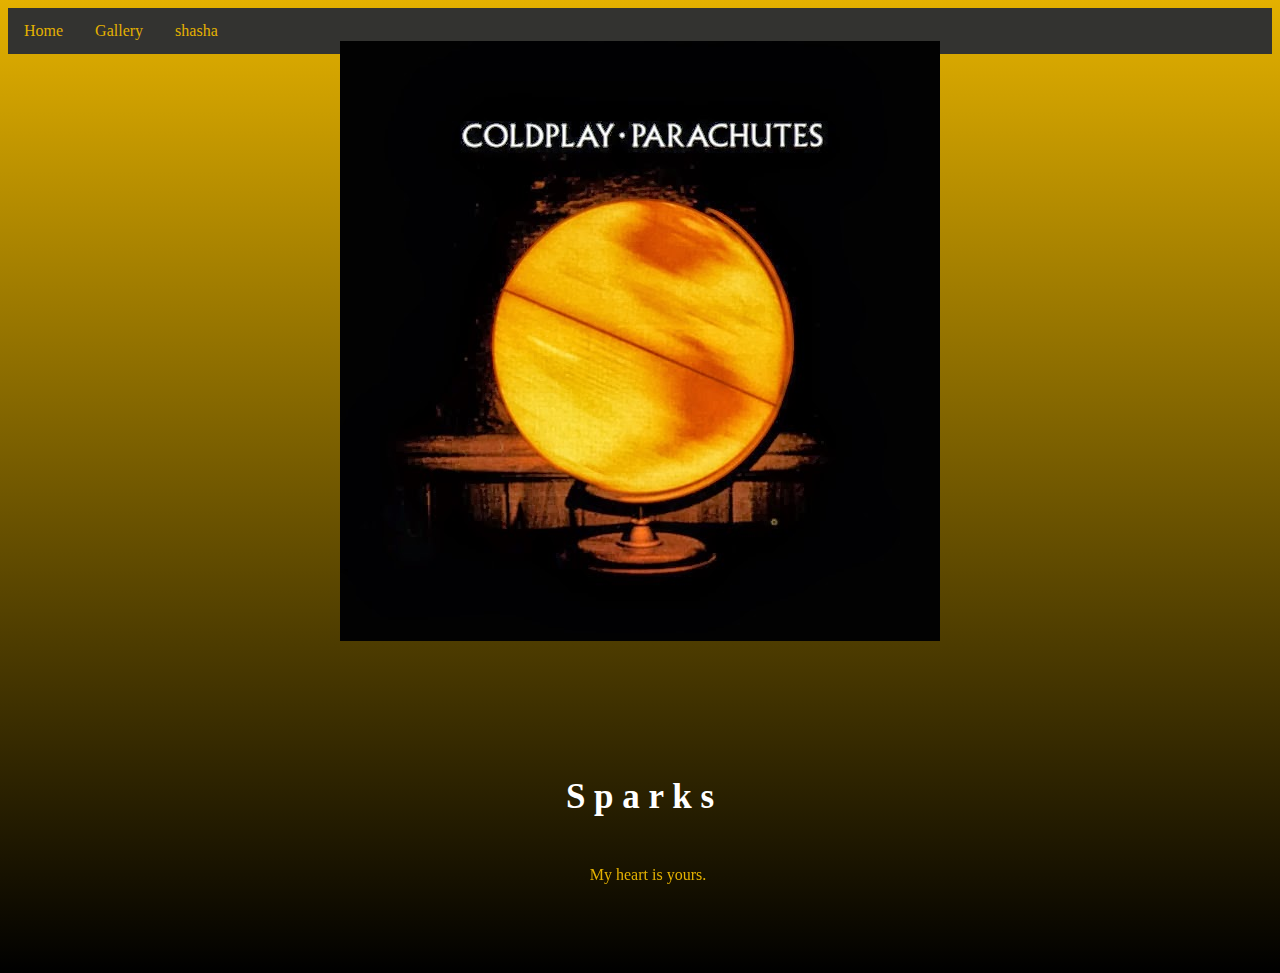
==== index.html @ d2904674 "Update index.html" ====
<html>
<head>
<style>
 ul{
     font-family:Times New Roman;
	 list-style-type:none;
	 margin:0;
	 padding:0;
	 overflow:hidden;
	 background-color:#333330;
	 }
	 li{
	 float:left;
	 } 
	 li a{
	 display:block;
	 color:#e4b100;
	 text-align:center;
	 padding:14px 16px;
	 text-decoration:none;
	 }
	 li a:hover{
	 background-color:#000000;
	 }
	 
	 .coldplay {
	
	 }
	 
	 H1{
	 color:white;
	 font-family:'Consolas';
	 font-size:35px;
	 text-align:center;
	 }
 
 #cont {
 padding:125px;
 }
 
footer {
color:e4b100;
bottom:0;
width:100%;
text-align:center;
position:fixed;
}

</style>
</head>
<body style="background: linear-gradient(#e4b100, black">

     <section>
     <ul>
	 <li><a href="index.html">Home</a></li>
	 <li><a href="gallery.html">Gallery</a></li>
	 <li><a href="">shasha</a></li>
	 </ul>
     </section>
	 
	 <section>
<div style="display:flex;
	 justify-content: center;
	 align-items: center;
	 height: 65%;">	 
	 <img id="image" src="coldplay-parachutes.jpg" class="coldplay">
	 </div>
	 
	 
	 
	 <div id="cont">
		<H1>S p a r k s</H1>
	 </div>
	 </section>
	 <footer>
	 <p>My heart is yours.</p>
	 </footer>
</body>	
</html>
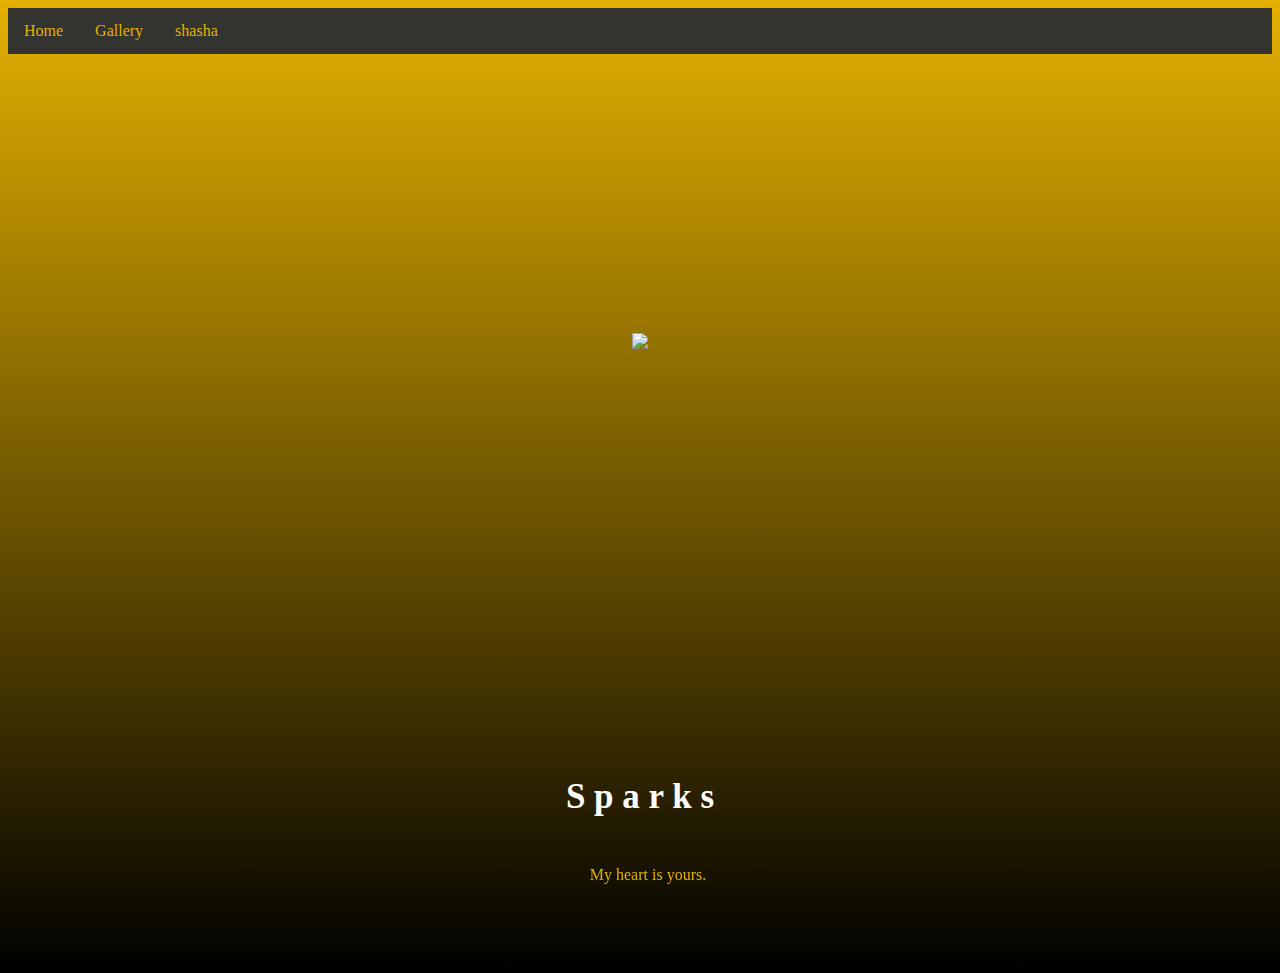
==== commit f501cdba: "Update index.html" ====
--- a/index.html
+++ b/index.html
@@ -63,7 +63,7 @@
 	 justify-content: center;
 	 align-items: center;
 	 height: 65%;">	 
-	 <img id="image" src="coldplay-parachutes.jpg" class="coldplay">
+	 <img id="image" src="coldplay-parachutes.JPG" class="coldplay">
 	 </div>
 	 
 	 
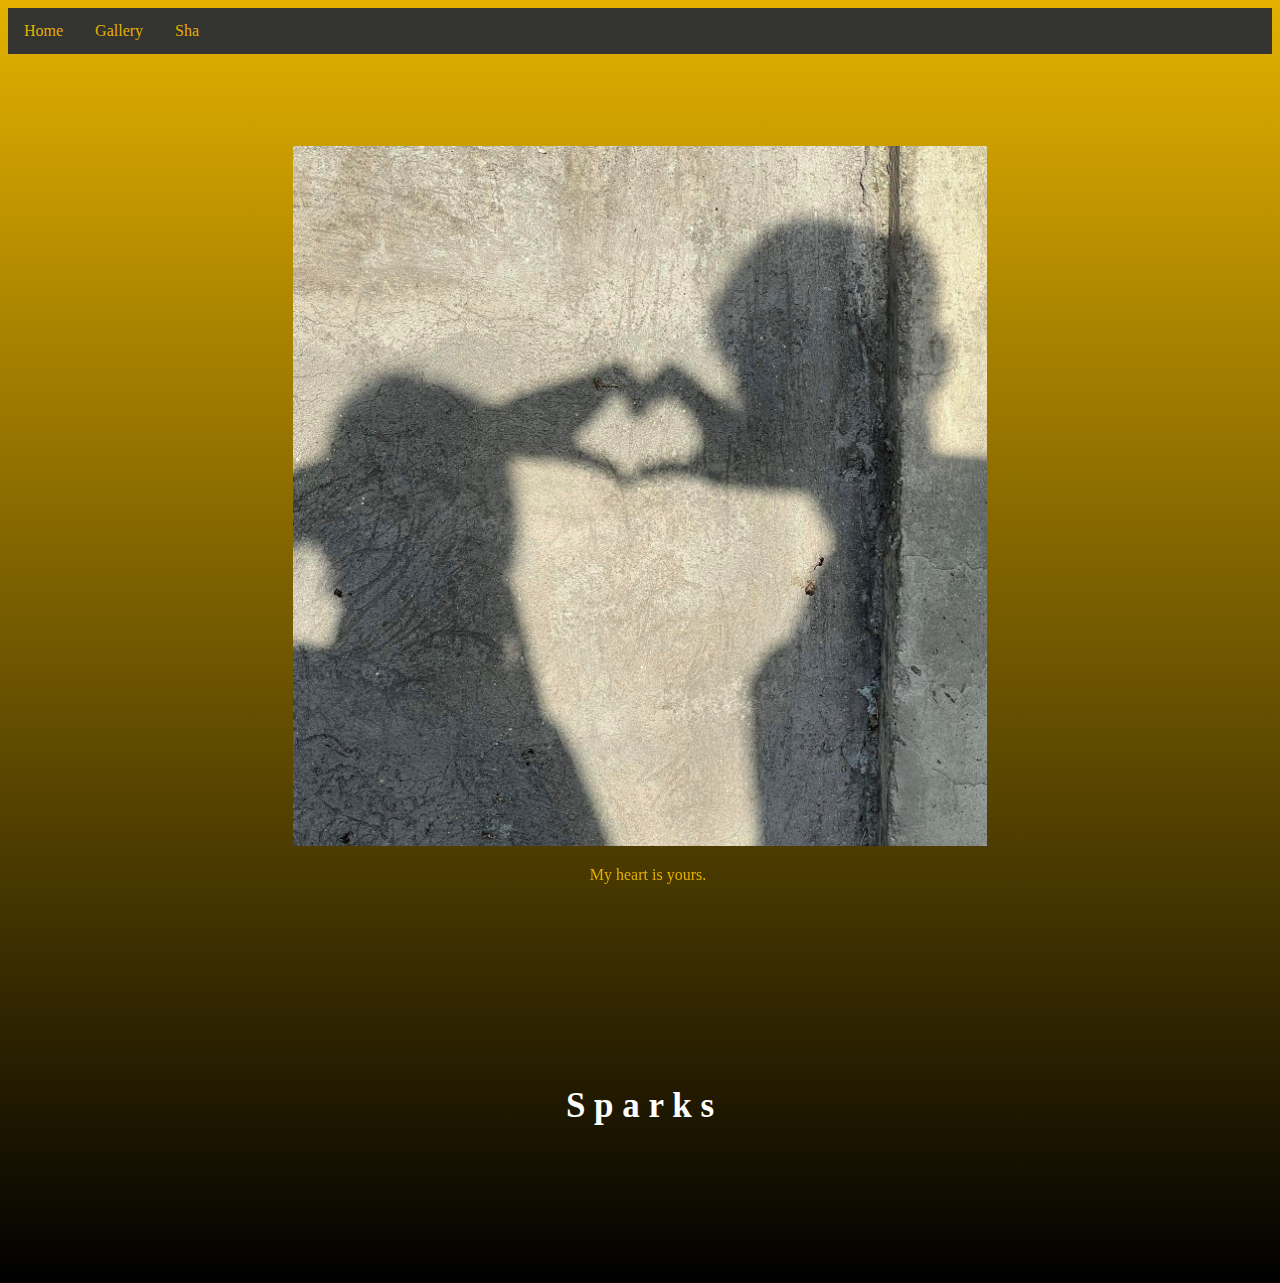
==== commit ffaf8610: "Updated Page" ====
--- a/index.html
+++ b/index.html
@@ -1,5 +1,7 @@
 <html>
 <head>
+
+  
 <style>
  ul{
      font-family:Times New Roman;
@@ -23,9 +25,6 @@
 	 background-color:#000000;
 	 }
 	 
-	 .coldplay {
-	
-	 }
 	 
 	 H1{
 	 color:white;
@@ -50,11 +49,19 @@
 </head>
 <body style="background: linear-gradient(#e4b100, black">
 
+
+
+
+
+
+
+
+
      <section>
      <ul>
 	 <li><a href="index.html">Home</a></li>
 	 <li><a href="gallery.html">Gallery</a></li>
-	 <li><a href="">shasha</a></li>
+	 <li><a href="">Sha</a></li>
 	 </ul>
      </section>
 	 
@@ -62,8 +69,9 @@
 <div style="display:flex;
 	 justify-content: center;
 	 align-items: center;
-	 height: 65%;">	 
-	 <img id="image" src="coldplay-parachutes.JPG" class="coldplay">
+	 height: 100%;"
+	 >	 
+	 <img id="image" src="sparksimages/heart.JPG" height="700">
 	 </div>
 	 
 	 
@@ -76,4 +84,4 @@
 	 <p>My heart is yours.</p>
 	 </footer>
 </body>	
-</html>
+</html>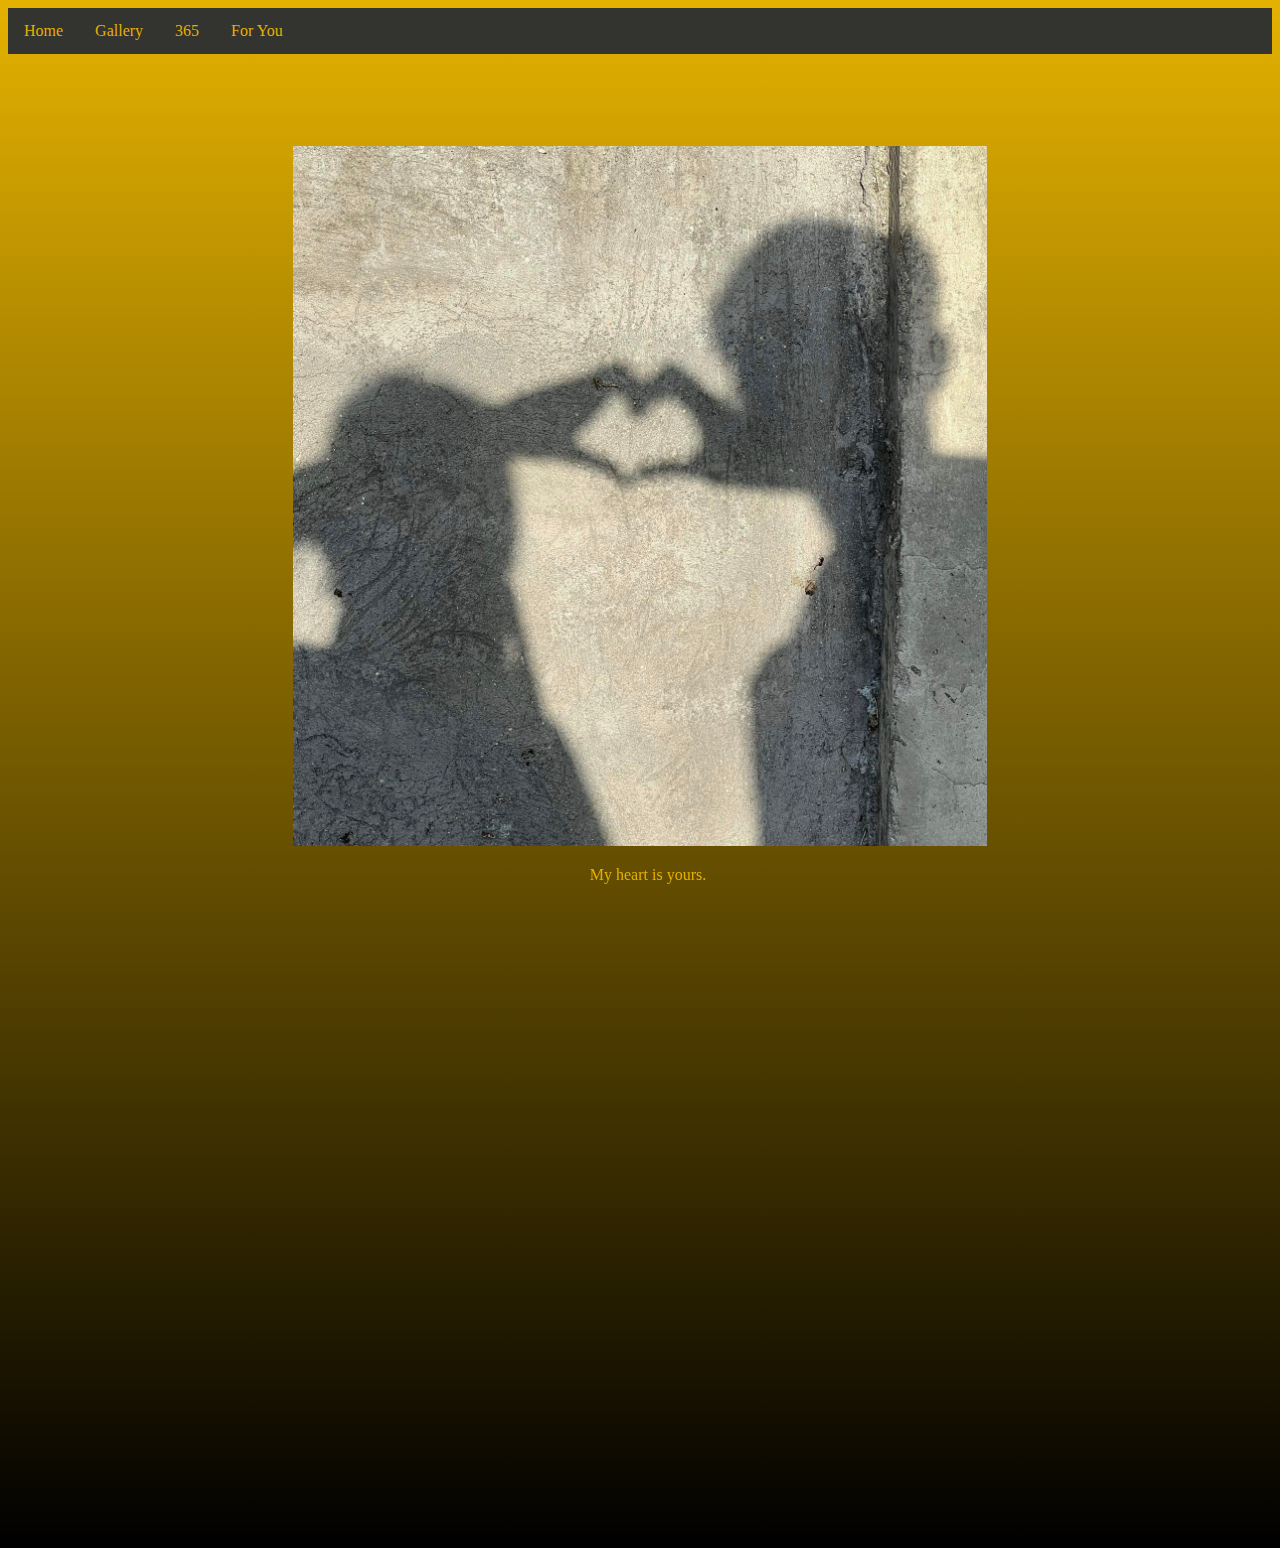
==== commit 91d376cd: "updated" ====
--- a/index.html
+++ b/index.html
@@ -3,6 +3,20 @@
 
   
 <style>
+@keyframes fadeIn {
+            from {
+                opacity: 0;
+				transition: opacity 1s ease-in-out;
+            }
+            to {
+                opacity: 1;
+            }
+        }
+        
+        body {
+            animation: fadeIn 1s ease-in-out;
+        }
+ 
  ul{
      font-family:Times New Roman;
 	 list-style-type:none;
@@ -46,22 +60,21 @@
 }
 
 </style>
+ <script>
+        function showElement() {
+            var element = document.getElementById("fade-in-element");
+            element.classList.add("show");
+        }
+    </script>
 </head>
 <body style="background: linear-gradient(#e4b100, black">
-
-
-
-
-
-
-
-
-
+ 
      <section>
      <ul>
 	 <li><a href="index.html">Home</a></li>
 	 <li><a href="gallery.html">Gallery</a></li>
-	 <li><a href="">Sha</a></li>
+	 <li><a href="sha1.html">365</a></li>
+	  <li><a href="letter.html">For You</a></li>
 	 </ul>
      </section>
 	 
@@ -77,11 +90,13 @@
 	 
 	 
 	 <div id="cont">
-		<H1>S p a r k s</H1>
+		<iframe style="border-radius:12px" src="https://open.spotify.com/embed/track/7D0RhFcb3CrfPuTJ0obrod?utm_source=generator" width="100%" height="352" frameBorder="0" allowfullscreen="" allow="autoplay; clipboard-write; encrypted-media; fullscreen; picture-in-picture" loading="lazy"></iframe>
 	 </div>
 	 </section>
 	 <footer>
 	 <p>My heart is yours.</p>
 	 </footer>
+	 
+
 </body>	
 </html>